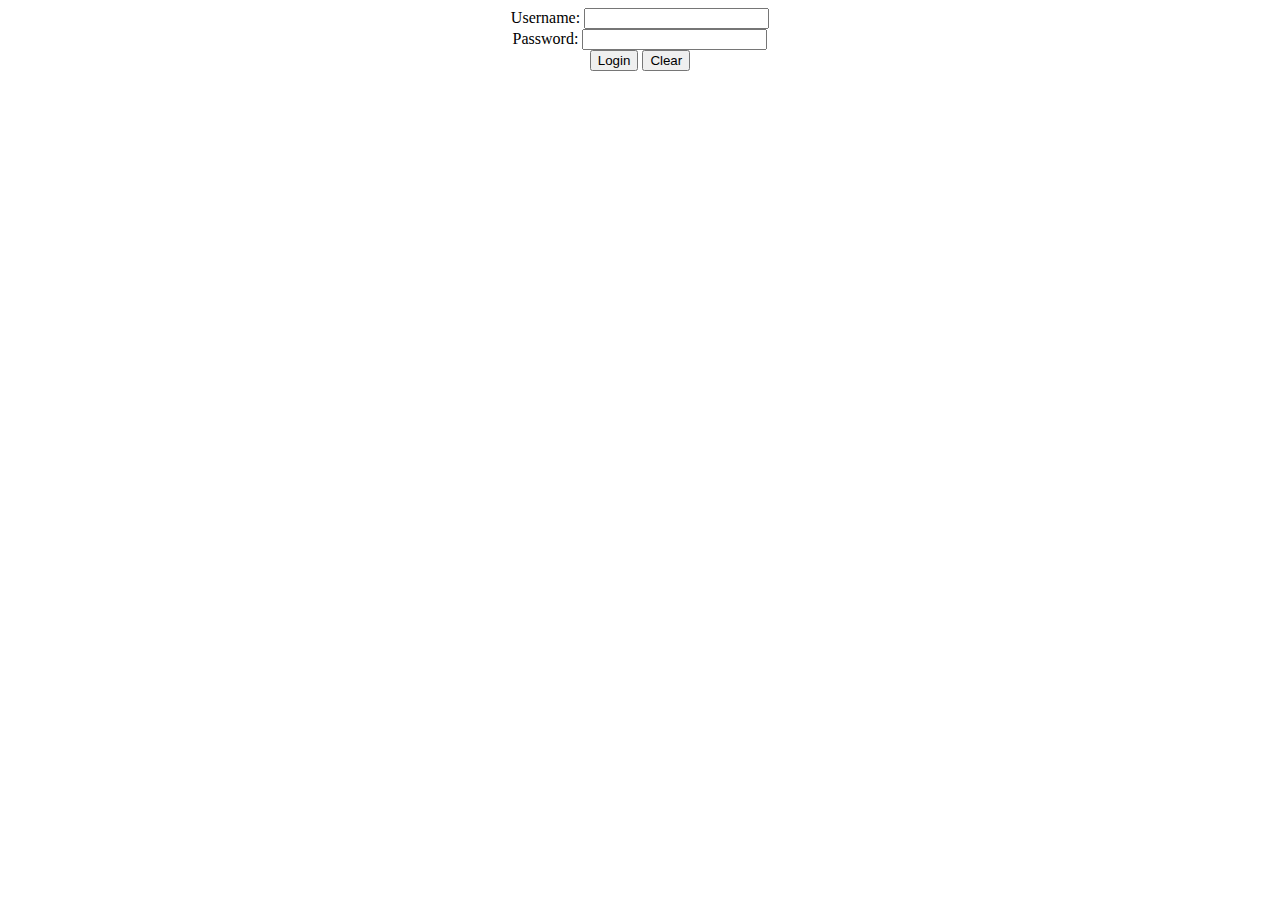
==== login.html @ c4af4811 "javascript variable declaration" ====
<!-- Author: Shiela Argarin  
Comment: Javascript implementation will be prioritized. CSS to
follow
To Do: Implement submit and cancel functionality -->


<!DOCTYPE html>
<html>
<head>
    <title>Login Page</title>
</head>
<body>
    <center>
        <script>

            function onLoginBtnClick()
            {
                const errorMsg = "INCOMPLETE LOGIN DETAILS";

                var username = document.getElementById("txtUsername").value.trim();
                let isUsernameEmpty = true;
                if(username.length === 0)
                {
                    var isUsernameEmpty = true;
                    alert(errorMsg);
                    errorMsg = "ERROR: Either the username or the password were not provided. Please try again.";
                } else 
                {
                    isUsernameEmpty = false;
                }
                    console.log("isUsernameEmpty=", isUsernameEmpty);
            }


            /* function onLoginBtnClick() {
                alert(document.getElementById("txtUsername").value);
            }

            function onClearBtnClick() {
                document.getElementById("txtUsername").value = "";
            } */

        </script>

        <form class="login">
            <label for="txtUsername"> Username: </label>
            <input type="text" id="txtUsername" name="txtUsername"><br>

            <label for="txtPassword"> Password: </label>
            <input type="text" id="txtPassword" name="txtPassword"><br>

            <div class="button">
                <button type="button" onclick="onLoginBtnClick()"> Login </button>
                <button type="button" onclick="onClearBtnClick()"> Clear </button>
            </div>
        </form>
    </center>
</body>
</html>
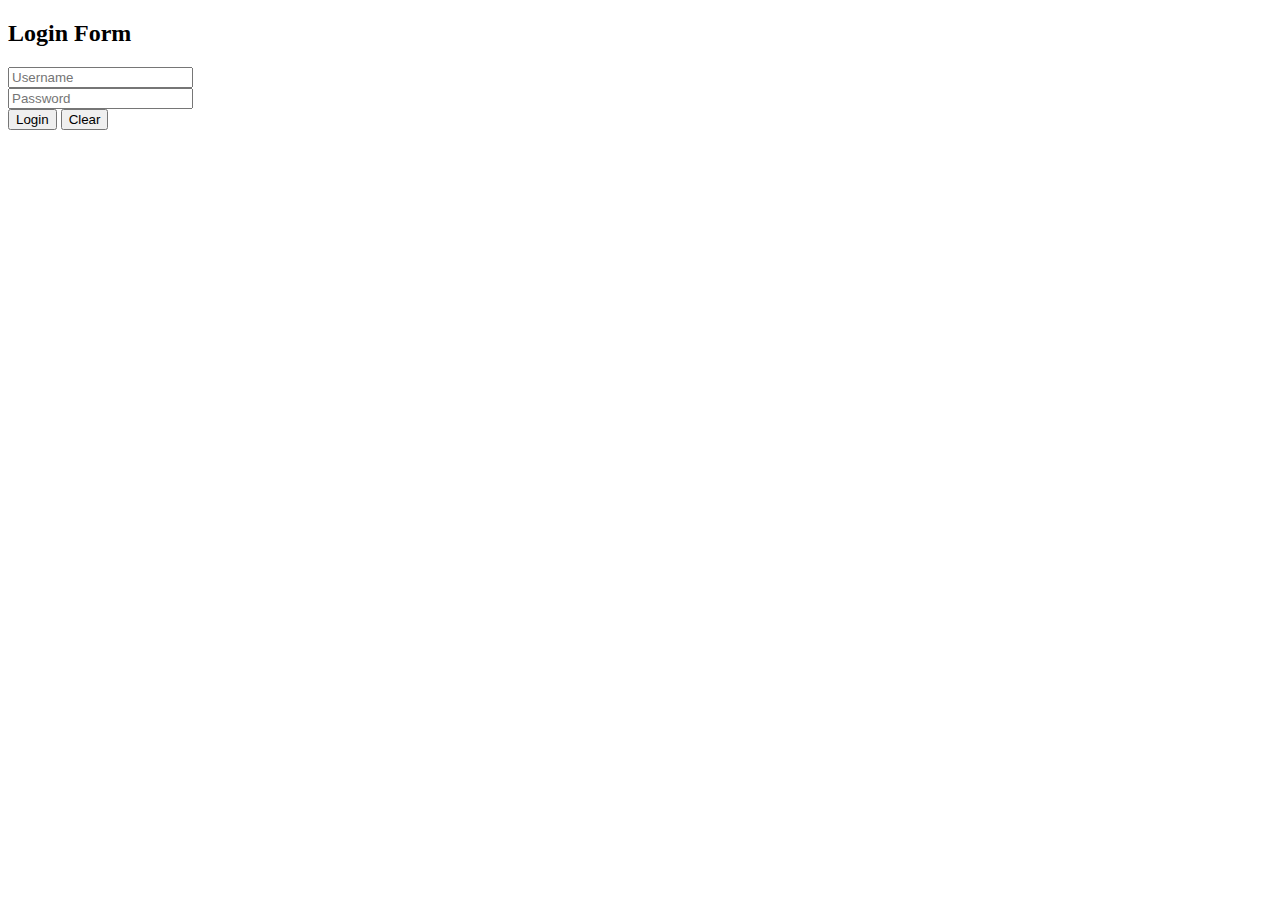
==== commit 9494b37f: "changed submit and cancel to login and clear" ====
--- a/login.html
+++ b/login.html
@@ -1,59 +1,32 @@
-<!-- Author: Shiela Argarin  
-Comment: Javascript implementation will be prioritized. CSS to
-follow
-To Do: Implement submit and cancel functionality -->
+ <!-- Author: Neil Corpus-->
+ <!--Comment:Javascript implementation will be prioritized. CSS to follow -->
+ <!--To do: Implement submit and cancel functionality -->
 
+ <!DOCTYPE html>
+ <html lang="en">
+ <head>
+   <meta charset="UTF-8">
+   <meta name="viewport" content="width=device-width, initial-scale=1.0">
+   <title>Login Page</title>
+   <script>
+     function onLoginBtnClick() {
+       alert(document.getElementById("txtUsername").value);
+     }
+     function onClearBtnClick() {
+       document.getElementById("txtUsername").value = "";
+     }
+   </script>
+ </head>
+ <body>
+   <div>
+     <h2>Login Form</h2>
+       <input type="text" id="txtUsername" name="username" placeholder="Username" required><br>
+       <input type="password" id="txtPassword" name="password" placeholder="Password" required><br>
+       <input type="submit" id="btnSubmit" value="Login" onclick="onLoginBtnClick()">
+       <button type="button" id="btnCancel" onclick="onClearBtnClick()">Clear</button>
+     </form>
+   </div>
+ </body>
+ </html>
+ 
 
-<!DOCTYPE html>
-<html>
-<head>
-    <title>Login Page</title>
-</head>
-<body>
-    <center>
-        <script>
-
-            function onLoginBtnClick()
-            {
-                const errorMsg = "INCOMPLETE LOGIN DETAILS";
-
-                var username = document.getElementById("txtUsername").value.trim();
-                let isUsernameEmpty = true;
-                if(username.length === 0)
-                {
-                    var isUsernameEmpty = true;
-                    alert(errorMsg);
-                    errorMsg = "ERROR: Either the username or the password were not provided. Please try again.";
-                } else 
-                {
-                    isUsernameEmpty = false;
-                }
-                    console.log("isUsernameEmpty=", isUsernameEmpty);
-            }
-
-
-            /* function onLoginBtnClick() {
-                alert(document.getElementById("txtUsername").value);
-            }
-
-            function onClearBtnClick() {
-                document.getElementById("txtUsername").value = "";
-            } */
-
-        </script>
-
-        <form class="login">
-            <label for="txtUsername"> Username: </label>
-            <input type="text" id="txtUsername" name="txtUsername"><br>
-
-            <label for="txtPassword"> Password: </label>
-            <input type="text" id="txtPassword" name="txtPassword"><br>
-
-            <div class="button">
-                <button type="button" onclick="onLoginBtnClick()"> Login </button>
-                <button type="button" onclick="onClearBtnClick()"> Clear </button>
-            </div>
-        </form>
-    </center>
-</body>
-</html>
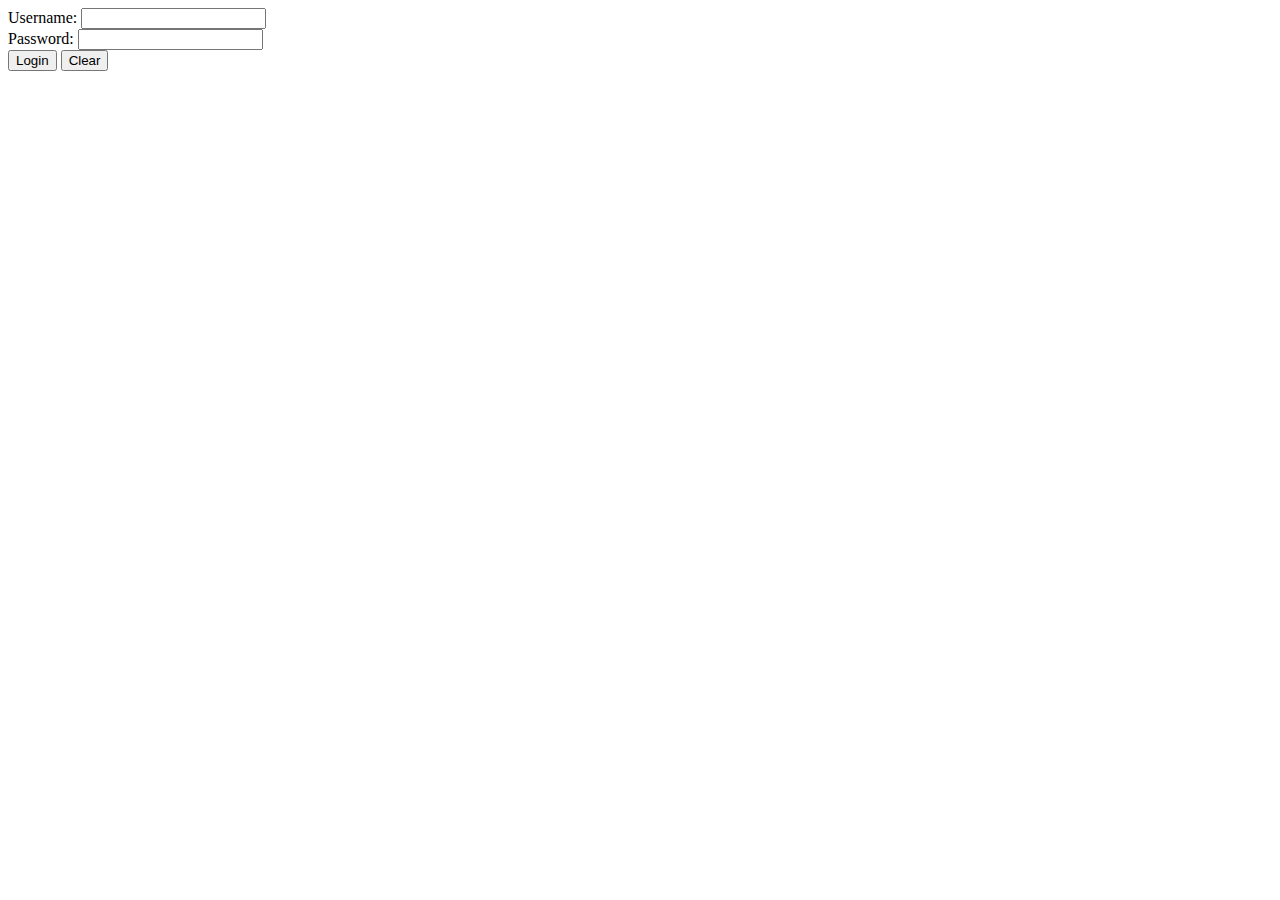
==== commit 44dc2159: "Hands on JS variables" ====
--- a/login.html
+++ b/login.html
@@ -1,32 +1,61 @@
- <!-- Author: Neil Corpus-->
- <!--Comment:Javascript implementation will be prioritized. CSS to follow -->
- <!--To do: Implement submit and cancel functionality -->
+<!-- Author: Rona Krisha N. Sayat
+Comment: Javascript implementation will be prioritized. CSS to
+follow
+To Do: Implement submit and cancel functionality -->
+<!DOCTYPE html>
+<html>
+<head>
+    <title>Login</title>
 
- <!DOCTYPE html>
- <html lang="en">
- <head>
-   <meta charset="UTF-8">
-   <meta name="viewport" content="width=device-width, initial-scale=1.0">
-   <title>Login Page</title>
-   <script>
-     function onLoginBtnClick() {
-       alert(document.getElementById("txtUsername").value);
-     }
-     function onClearBtnClick() {
-       document.getElementById("txtUsername").value = "";
-     }
-   </script>
- </head>
- <body>
-   <div>
-     <h2>Login Form</h2>
-       <input type="text" id="txtUsername" name="username" placeholder="Username" required><br>
-       <input type="password" id="txtPassword" name="password" placeholder="Password" required><br>
-       <input type="submit" id="btnSubmit" value="Login" onclick="onLoginBtnClick()">
-       <button type="button" id="btnCancel" onclick="onClearBtnClick()">Clear</button>
-     </form>
-   </div>
- </body>
- </html>
- 
+    <script>
+        function onLoginBtnClick() 
+        {
+            const errorMsg = "ERROR: Either the username or the password were not provided. Please try again.";
+            
+            var username = document.getElementById("txtUsername").value.trim();
+            let isUsernameEmpty = false;
 
+            if (username.length === 0) 
+            {
+                isUsernameEmpty = true;
+                alert(errorMsg);
+                errorMsg = "ERROR: Either the username or the password were not provided. Please try again.";
+            } 
+            
+            else 
+            {
+                isUsernameEmpty = false;
+            }
+
+             console.log("isUsernameEmpty=", isUsernameEmpty);
+        }
+
+            
+        function onClearBtnClick()
+        {
+            document.getElementById("txtUsername").value = "";
+        }
+        </script>
+
+        
+</head>
+<body>
+<form class="records">
+    <label for="txtUsername">Username:</label>
+    <input type="text" id="txtUsername" name="txtUsername"><br>
+
+    <label for="txtPassword">Password:</label>
+    <input type="text" id="txtPassword" name="txtPassword"><br>
+
+    <div class="button-container">
+        <button type="button" onClick="onLoginBtnClick()">Login</button>
+        <button type="button" onClick="onClearBtnClick()">Clear</button>
+        
+    </div>
+</form>
+</body>
+</html>
+
+
+
+
